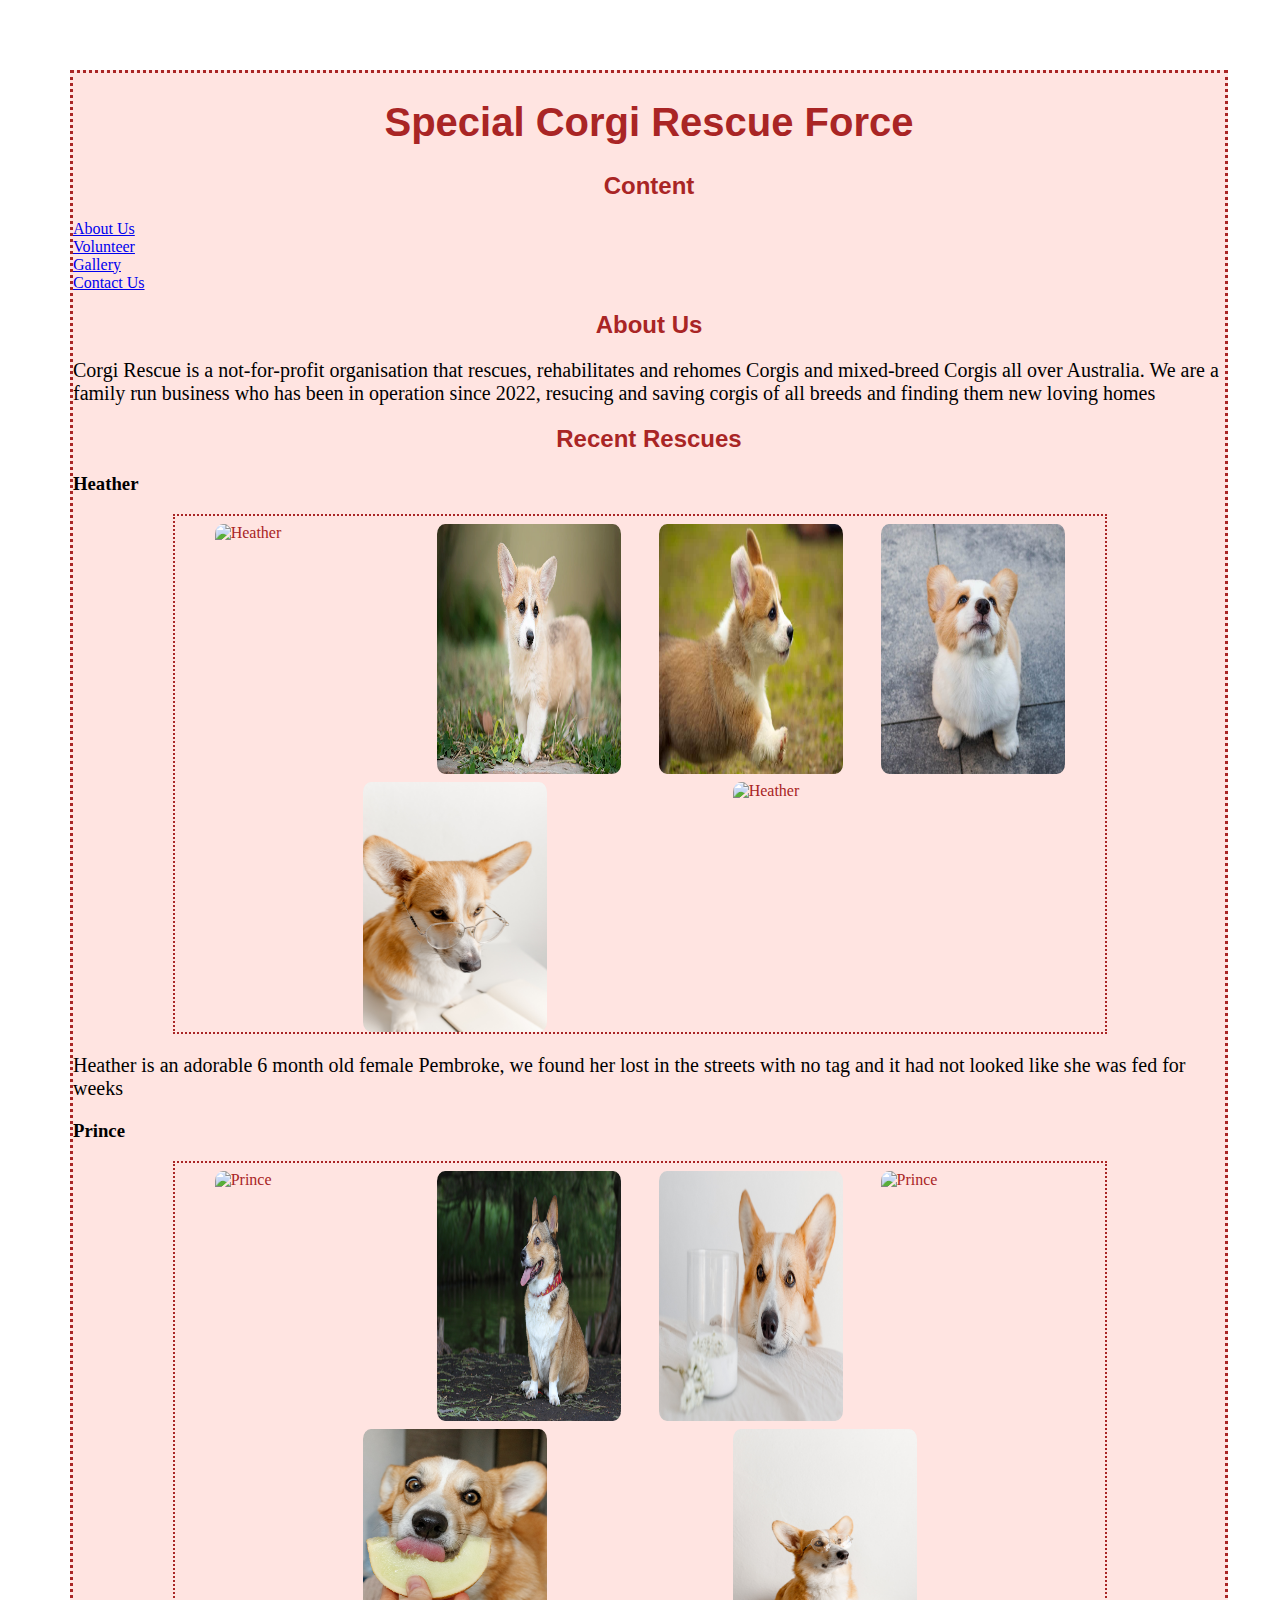
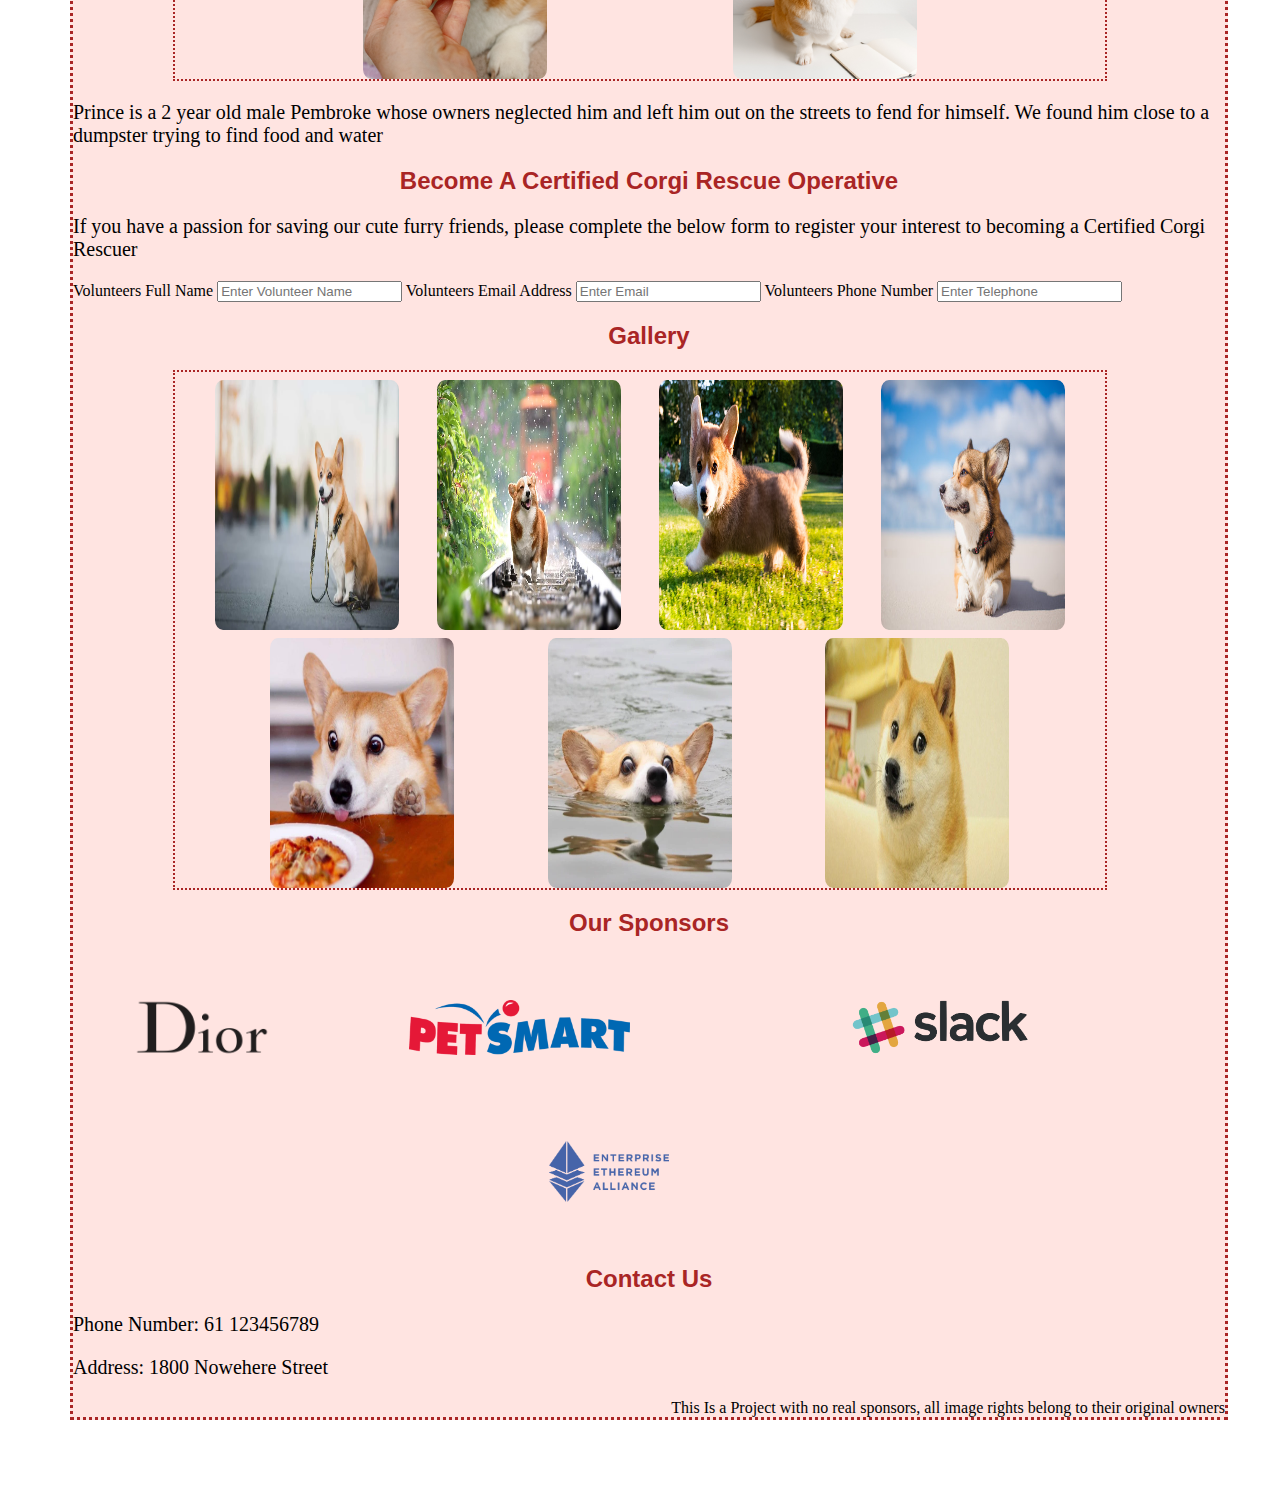
==== Corgi.Rescue.html @ ea7ff08f "Added Sponsors and Gallery" ====
<!DOCTYPE html>
<html lang="en">

<head>
    <meta charset="UTF-8">
    <meta http-equiv="X-UA-Compatible" content="IE=edge">
    <meta name="viewport" content="width=device-width, initial-scale=1.0">
    <link rel="stylesheet" href="./Style.css">
    <title>Corgie Rescue</title>
</head>

<body>
    <h1 class="title">
        Special Corgi Rescue Force
    </h1>

    <div class="container">
        <div class="box">
            <h2>Content</h2>
            <div><a href="#about">About Us</a></div>
            <div><a href="#volunteer">Volunteer</a></div>
            <div><a href="#gallery">Gallery</a> </div>
            <div><a href="#contact">Contact Us</a></div>
        </div>
    </div>

    <h2 id="about">About Us</h2>
    <p>Corgi Rescue is a not-for-profit organisation that rescues, rehabilitates and rehomes Corgis and
        mixed-breed Corgis all over Australia. We are a family run business who has been in operation since 2022,
        resucing and saving corgis of all breeds
        and
        finding them new loving homes </p>


    <h2>Recent Rescues</h2>
    <h3>Heather</h3>
    <div id="gallery">
        <img src="./Images/corgi-puppies.jpg.webp" alt="Heather">
        <img src="./Images/Heather2.webp" alt="Heather">
        <img src="./Images/heather3.jpg" alt="Heather">
        <img src="./Images/heather4.jpeg" alt="Heather">
        <img src="./Images/Heather6.jpg" alt="Heather">
        <img src="./Images/Heather5.jpg" alt="Heather">
    </div>
    <p>Heather is an adorable 6 month old female Pembroke, we found her lost in the streets with no tag and it had
        not
        looked like she was fed for weeks</p>

    <h3>Prince</h3>
    <div id="gallery">
        <img src="./Images/prance-8.webp" alt="Prince">
        <img src="./Images/Prince1.jpg" alt="Prince">
        <img src="./Images/Prince2.jpg" alt="Prince">
        <img src="./Images/Prince3.jpg" alt="Prince">
        <img src="./Images/Prince4.jpg" alt="Prince">
        <img src="./Images/Prince5.jpg" alt="Prince">
    </div>

    <p>Prince is a 2 year old male Pembroke whose owners neglected him and left him out on the streets to fend for
        himself. We found him close to a dumpster trying to find food and water </p>



    <h2 id="volunteer">Become A Certified Corgi Rescue Operative </h2>
    <p> If you have a passion for saving our cute furry friends, please complete the below form to register your
        interest to becoming a Certified Corgi Rescuer</p>

    <form>
        <label for="Volunteer Name">Volunteers Full Name</label>
        <input type="text" name="volunteer" placeholder="Enter Volunteer Name" required>

        <label for="Email">Volunteers Email Address</label>
        <input type="email" name="email" placeholder="Enter Email" required>

        <label for="Volunteer Phone">Volunteers Phone Number</label>
        <input type="tel" name="Phone" placeholder="Enter Telephone" required>

    </form>


    <h2 id="header2">Gallery</h2>
    <div id="gallery">
        <img src="./Images/image1.webp" alt="1">
        <img src="./Images/Image2.jpg" alt="2">
        <img src="./Images/Image3.jpg" alt="3">
        <img src="./Images/Image4.jpg" alt="4">
        <img src="./Images/image7.jpg" alt="4">
        <img src="./Images/image8.webp" alt="4">
        <img src="./Images/image9.jpg" alt="4">
    </div>

    <h2>Our Sponsors</h2>
    <div id="sponsors">
        <a href="https://www.dior.com/en_au?gclid=Cj0KCQjw8uOWBhDXARIsAOxKJ2HAo3D2biQaaz7z6hf-m2jHjbhpG4dKez4THEWgammwGsFh943wiKUaAmkDEALw_wcB"
            target="_blank">
            <img src="./Logos/Dior_logo.png" alt="RSPCA">
        </a>

        <a href="https://www.petsmart.com/" target="_blank">
            <img src="./Logos/Petsmart_Logo-700x176.png">
        </a>

        <a href="https://slack.com/intl/en-au/" target="_blank">
            <img src="./Logos/Slack_logo.png">
        </a>

        <a href="https://entethalliance.org/" target="_blank">
            <img src="./Logos/Enterprise_Ethereum_Alliance_Logo-700x358.png">
        </a>
    </div>

    <div>
        <h2 id="contact">Contact Us</h2>
        <p>Phone Number: 61 123456789</p>
        <p>Address: 1800 Nowehere Street</p>
    </div>

    <footer> This Is a Project with no real sponsors, all image rights belong to their original owners</footer>
</body>

</html>
---- Style.css ----
body * {
    box-sizing: content-box;
}

body {
    background-color: mistyrose;
    margin: 70px;
    border: 3px rgb(169, 37, 37) dotted;
    width: 90%;   
}

html {
    background-image: url(./Images/dc135c0cc37a0f924fde466134e0e82d.jpg);
    background-size: cover;
}

h1 {
    text-align: center;
    font-family: 'Lucida Sans', 'Lucida Sans Regular', 'Lucida Grande', 'Lucida Sans Unicode', Geneva, Verdana, sans-serif;
    font-size: 40px;
    color: rgb(169, 37, 37);
}

.box h2 {
    color: rgb(169, 37, 37);

}

#gallery { /*This is the container for the images */
    display: inline-flex; 
    flex-direction: row;
    flex-wrap: wrap;
    justify-content: space-evenly;
    align-items: center;
    padding: 0 4px;
    color: rgb(169, 37, 37);
    border: 2px rgb(169, 37, 37) dotted;
    width: 80%;
    margin-left: 100px;
}

#gallery img { /*This is to edit the items inside the container */
    width: 20%;
    height: 250px;
    object-fit: fill;
    margin-top: 8px;
    padding: 0 2px;
    border-radius: 10px;
  }
  
h2 {
    font-family: 'Lucida Sans', 'Lucida Sans Regular', 'Lucida Grande', 'Lucida Sans Unicode', Geneva, Verdana, sans-serif;
    text-align: center;
    color: rgb(169, 37, 37);
}

p {
    font-size: 20px;
}



 #sponsors {
    display: flex;
    flex-direction: row;
    flex-wrap: wrap;
    justify-content: center;
    width: 100%;
    background: mistyrose;
 } 

 #sponsors img {
    object-fit: contain;
    width: 50%;
    height: 100px;
    background-color: mistyrose;
    padding: 20px;
    margin-right: 5px;
    
 }



@media  (max-width: 800px) {
    #gallery img {
        width: 50%;
    }
}

@media (max-width: 600px) {
    #gallery img {
        width: 100px;
    }
}

@media (max-width 1000px)
{ #gallery img {
    width: 80%;
    height: 200px;
}
}

footer {
    text-align:end
}
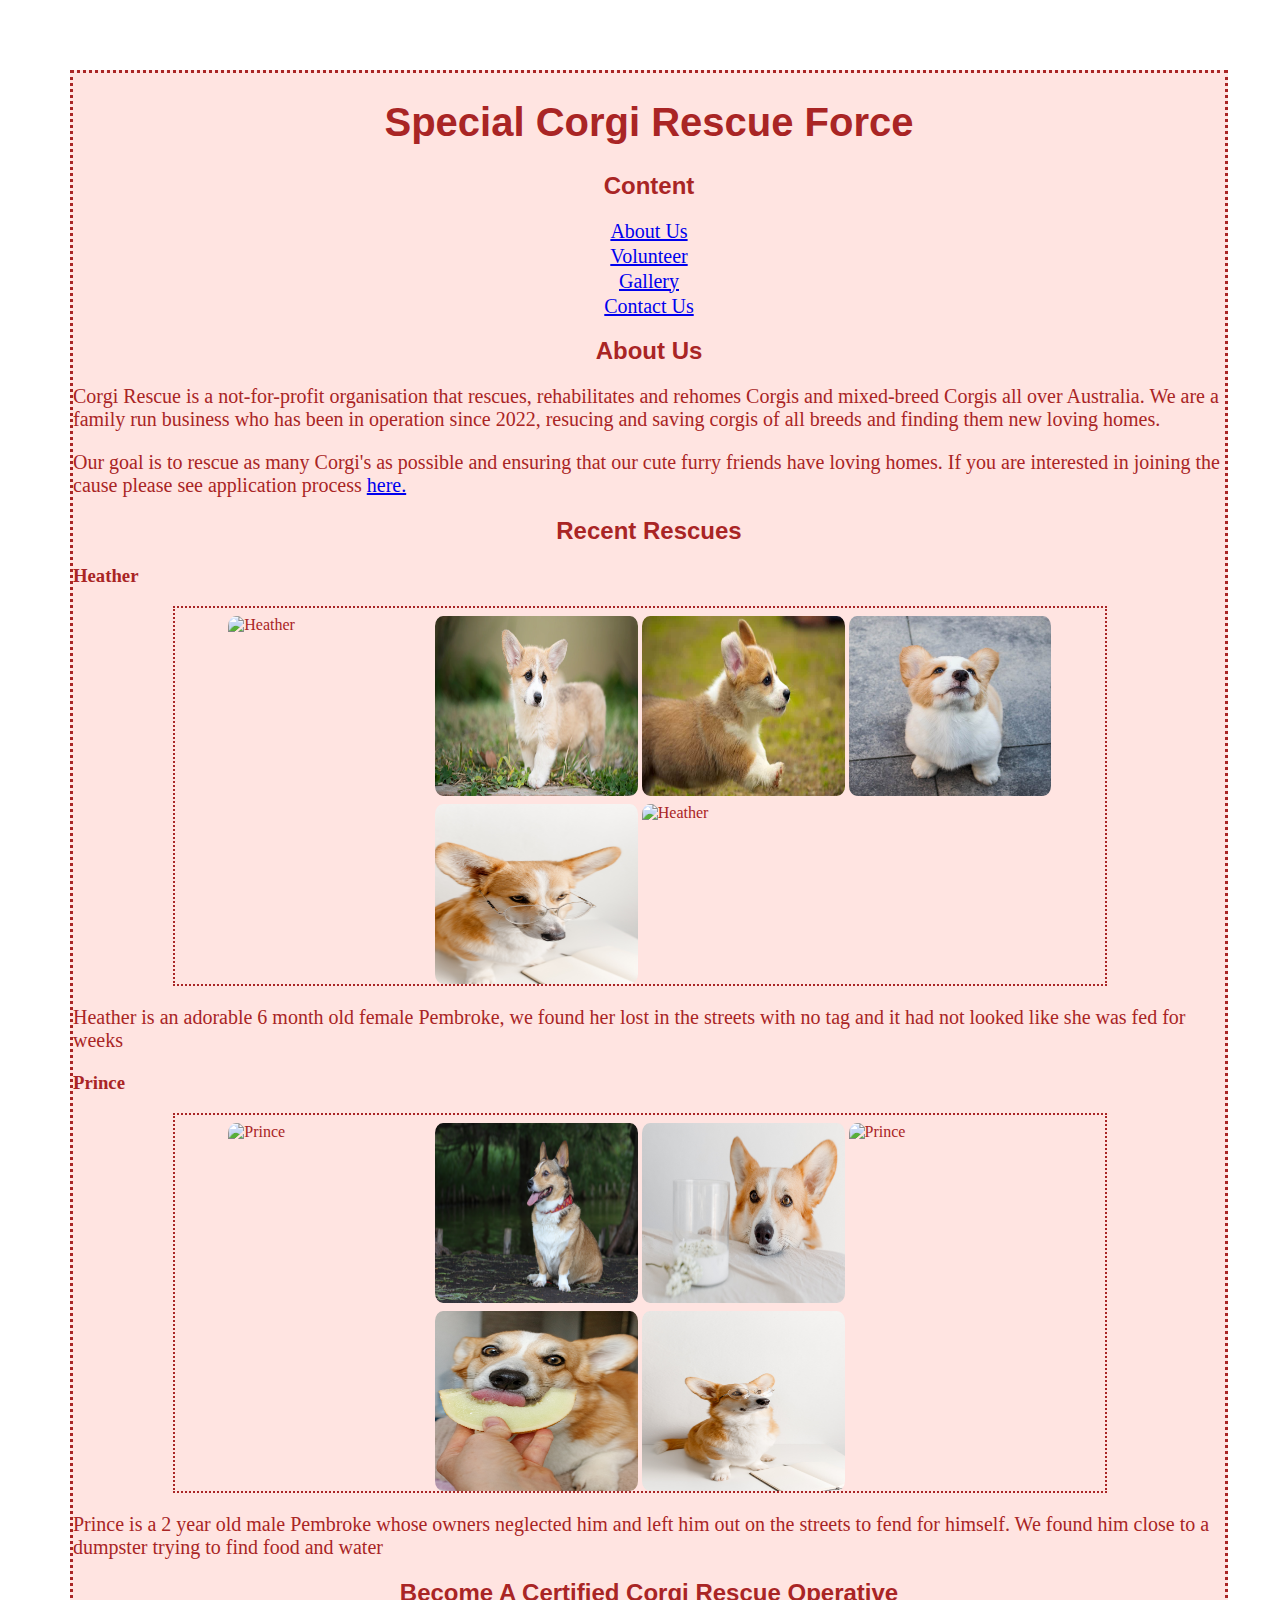
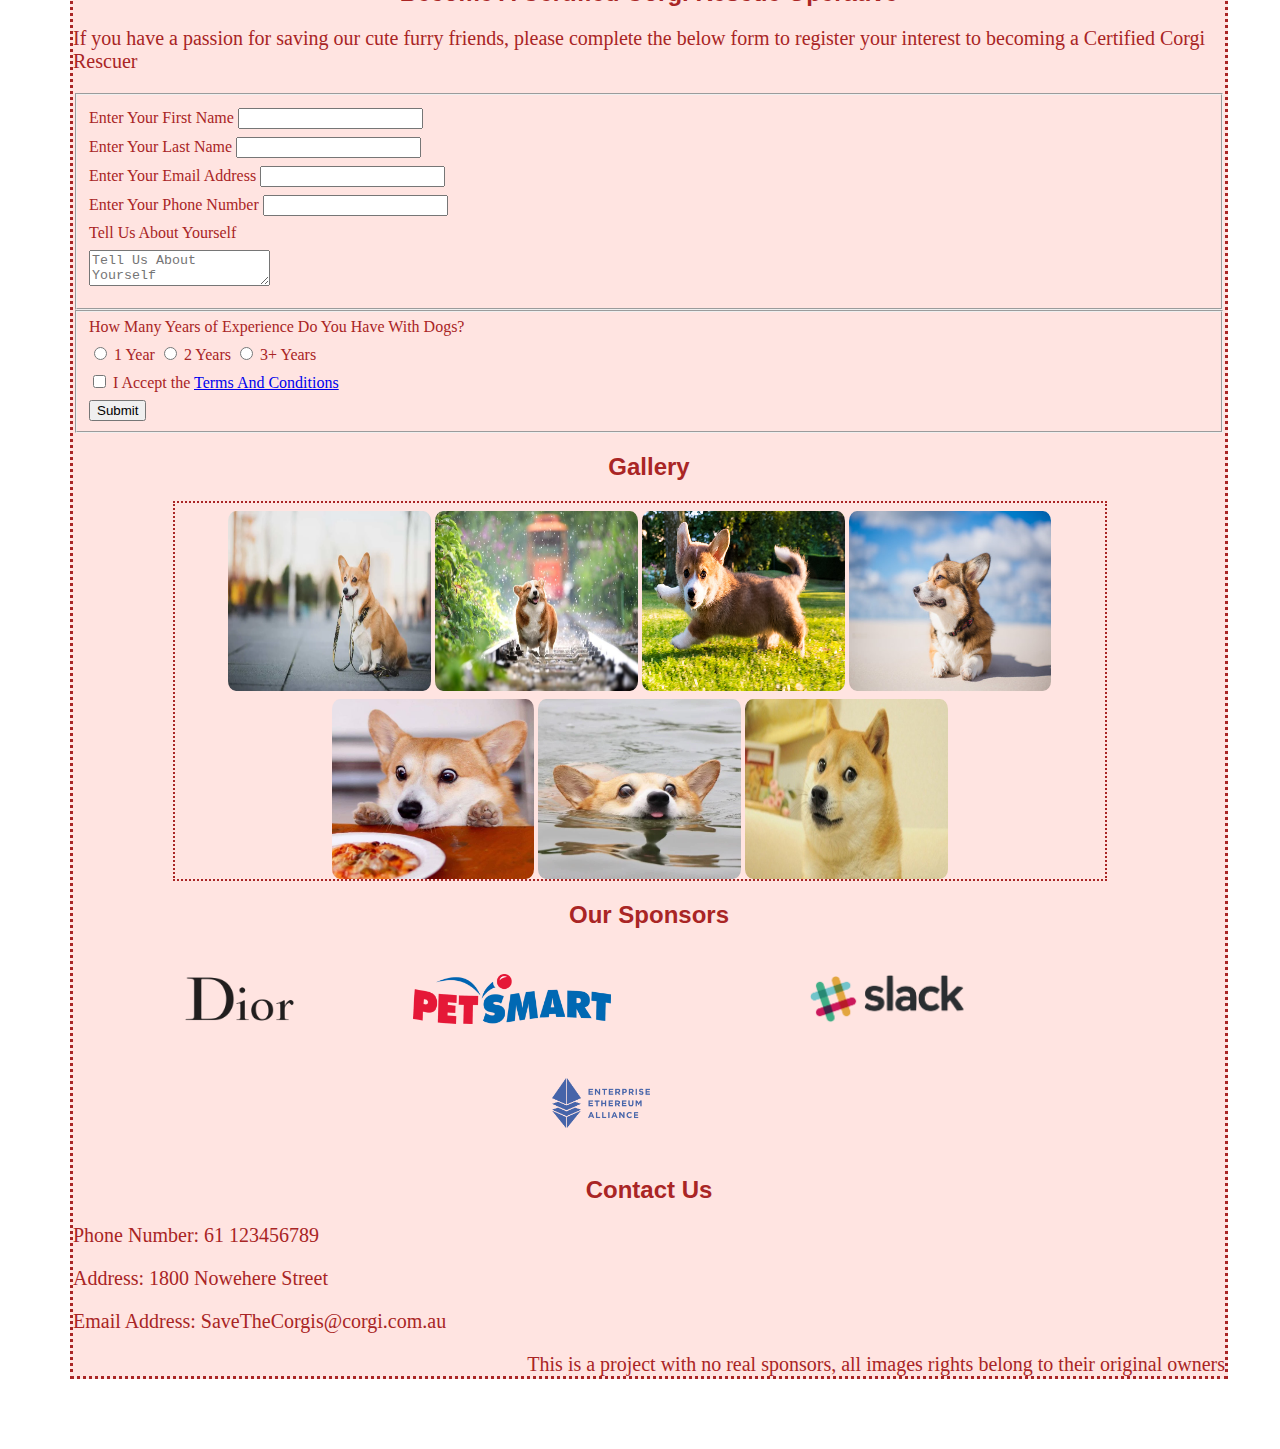
==== commit 0b719f0a: "Added Forms" ====
--- a/Corgi.Rescue.html
+++ b/Corgi.Rescue.html
@@ -28,13 +28,15 @@
     <p>Corgi Rescue is a not-for-profit organisation that rescues, rehabilitates and rehomes Corgis and
         mixed-breed Corgis all over Australia. We are a family run business who has been in operation since 2022,
         resucing and saving corgis of all breeds
-        and
-        finding them new loving homes </p>
+        and finding them new loving homes. </p>
+
+    <p>Our goal is to rescue as many Corgi's as possible and ensuring that our cute furry friends have loving homes. If
+        you are interested in joining the cause please see application process <a href="#volunteer"> here.</a></p>
 
 
     <h2>Recent Rescues</h2>
     <h3>Heather</h3>
-    <div id="gallery">
+    <div id="recent">
         <img src="./Images/corgi-puppies.jpg.webp" alt="Heather">
         <img src="./Images/Heather2.webp" alt="Heather">
         <img src="./Images/heather3.jpg" alt="Heather">
@@ -47,7 +49,7 @@
         looked like she was fed for weeks</p>
 
     <h3>Prince</h3>
-    <div id="gallery">
+    <div id="recent">
         <img src="./Images/prance-8.webp" alt="Prince">
         <img src="./Images/Prince1.jpg" alt="Prince">
         <img src="./Images/Prince2.jpg" alt="Prince">
@@ -59,21 +61,52 @@
     <p>Prince is a 2 year old male Pembroke whose owners neglected him and left him out on the streets to fend for
         himself. We found him close to a dumpster trying to find food and water </p>
 
-
-
     <h2 id="volunteer">Become A Certified Corgi Rescue Operative </h2>
     <p> If you have a passion for saving our cute furry friends, please complete the below form to register your
         interest to becoming a Certified Corgi Rescuer</p>
 
     <form>
-        <label for="Volunteer Name">Volunteers Full Name</label>
-        <input type="text" name="volunteer" placeholder="Enter Volunteer Name" required>
+        <fieldset>
+            <label> Enter Your First Name
+                <input type="text" required>
 
-        <label for="Email">Volunteers Email Address</label>
-        <input type="email" name="email" placeholder="Enter Email" required>
+            </label>
+            <label> Enter Your Last Name
+                <input type="text" required>
 
-        <label for="Volunteer Phone">Volunteers Phone Number</label>
-        <input type="tel" name="Phone" placeholder="Enter Telephone" required>
+            </label>
+            <label> Enter Your Email Address
+                <input type="email" required>
+
+            </label>
+            <label> Enter Your Phone Number
+                <input type="tel" required>
+                <div></div>
+                <label> Tell Us About Yourself</label>
+                <textarea type="message" placeholder="Tell Us About Yourself" required></textarea>
+
+            </label>
+
+
+        </fieldset>
+
+        <fieldset> How Many Years of Experience Do You Have With Dogs?
+            <label>
+                <input type="radio" required name="Years" /> 1 Year
+
+                <input type="radio" required name="Years"> 2 Years
+
+                <input type="radio" required name="Years"> 3+ Years
+
+            </label>
+            <label>
+                <input type="checkbox" required> I Accept the <a href="./Terms.html" target="_blank">Terms And
+                    Conditions</a>
+            </label>
+            <input type="submit" value="Submit">
+
+        </fieldset>
+
 
     </form>
 
@@ -113,9 +146,10 @@
         <h2 id="contact">Contact Us</h2>
         <p>Phone Number: 61 123456789</p>
         <p>Address: 1800 Nowehere Street</p>
+        <p>Email Address: SaveTheCorgis@corgi.com.au</p>
     </div>
 
-    <footer> This Is a Project with no real sponsors, all image rights belong to their original owners</footer>
+    <footer> This is a project with no real sponsors, all images rights belong to their original owners</footer>
 </body>
 
 </html>--- a/Style.css
+++ b/Style.css
@@ -6,7 +6,8 @@
     background-color: mistyrose;
     margin: 70px;
     border: 3px rgb(169, 37, 37) dotted;
-    width: 90%;   
+    width: 90%;
+    color: rgb(169, 37, 37);   
 }
 
 html {
@@ -26,11 +27,17 @@
 
 }
 
+.box div {
+    font-size: 20px;
+    text-align: center;
+    margin-top: 2px;
+}
+
 #gallery { /*This is the container for the images */
     display: inline-flex; 
     flex-direction: row;
     flex-wrap: wrap;
-    justify-content: space-evenly;
+    justify-content: center;
     align-items: center;
     padding: 0 4px;
     color: rgb(169, 37, 37);
@@ -40,14 +47,48 @@
 }
 
 #gallery img { /*This is to edit the items inside the container */
-    width: 20%;
-    height: 250px;
+    width: 22%;
+    height: 20vh;
     object-fit: fill;
     margin-top: 8px;
     padding: 0 2px;
     border-radius: 10px;
+    
+  }
+
+  #gallery img:hover {
+    background-color: red;
+    border: 2px dotted red;
   }
   
+
+#recent {
+display: inline-flex; 
+    flex-direction: row;
+    flex-wrap: wrap;
+    justify-content: center;
+    align-items: center;
+    padding: 0 4px;
+    color: rgb(169, 37, 37);
+    border: 2px rgb(169, 37, 37) dotted;
+    width: 80%;
+    margin-left: 100px;
+}
+
+#recent img {
+    width: 22%;
+    height: 20vh;
+    object-fit: fill;
+    margin-top: 8px;
+    padding: 0 2px;
+    border-radius: 10px;
+}
+
+#recent img:hover {
+    border: 2px dotted red;
+    background-color: red;
+}
+
 h2 {
     font-family: 'Lucida Sans', 'Lucida Sans Regular', 'Lucida Grande', 'Lucida Sans Unicode', Geneva, Verdana, sans-serif;
     text-align: center;
@@ -59,14 +100,15 @@
 }
 
 
-
  #sponsors {
     display: flex;
     flex-direction: row;
     flex-wrap: wrap;
     justify-content: center;
-    width: 100%;
+    width: 95%;
     background: mistyrose;
+    margin-left: 30px;
+    margin-right: 30px;
  } 
 
  #sponsors img {
@@ -74,11 +116,19 @@
     width: 50%;
     height: 100px;
     background-color: mistyrose;
-    padding: 20px;
-    margin-right: 5px;
-    
+    justify-content: space-evenly;
  }
 
+ #sponsors img:hover {
+    border: 2px solid red;
+ }
+
+ /*This is to edit the forms section*/
+
+ label {
+    display: block;
+    margin: 0.5rem 0;
+ }
 
 
 @media  (max-width: 800px) {
@@ -101,5 +151,6 @@
 }
 
 footer {
-    text-align:end
+    text-align:end;
+    font-size: 20px
 }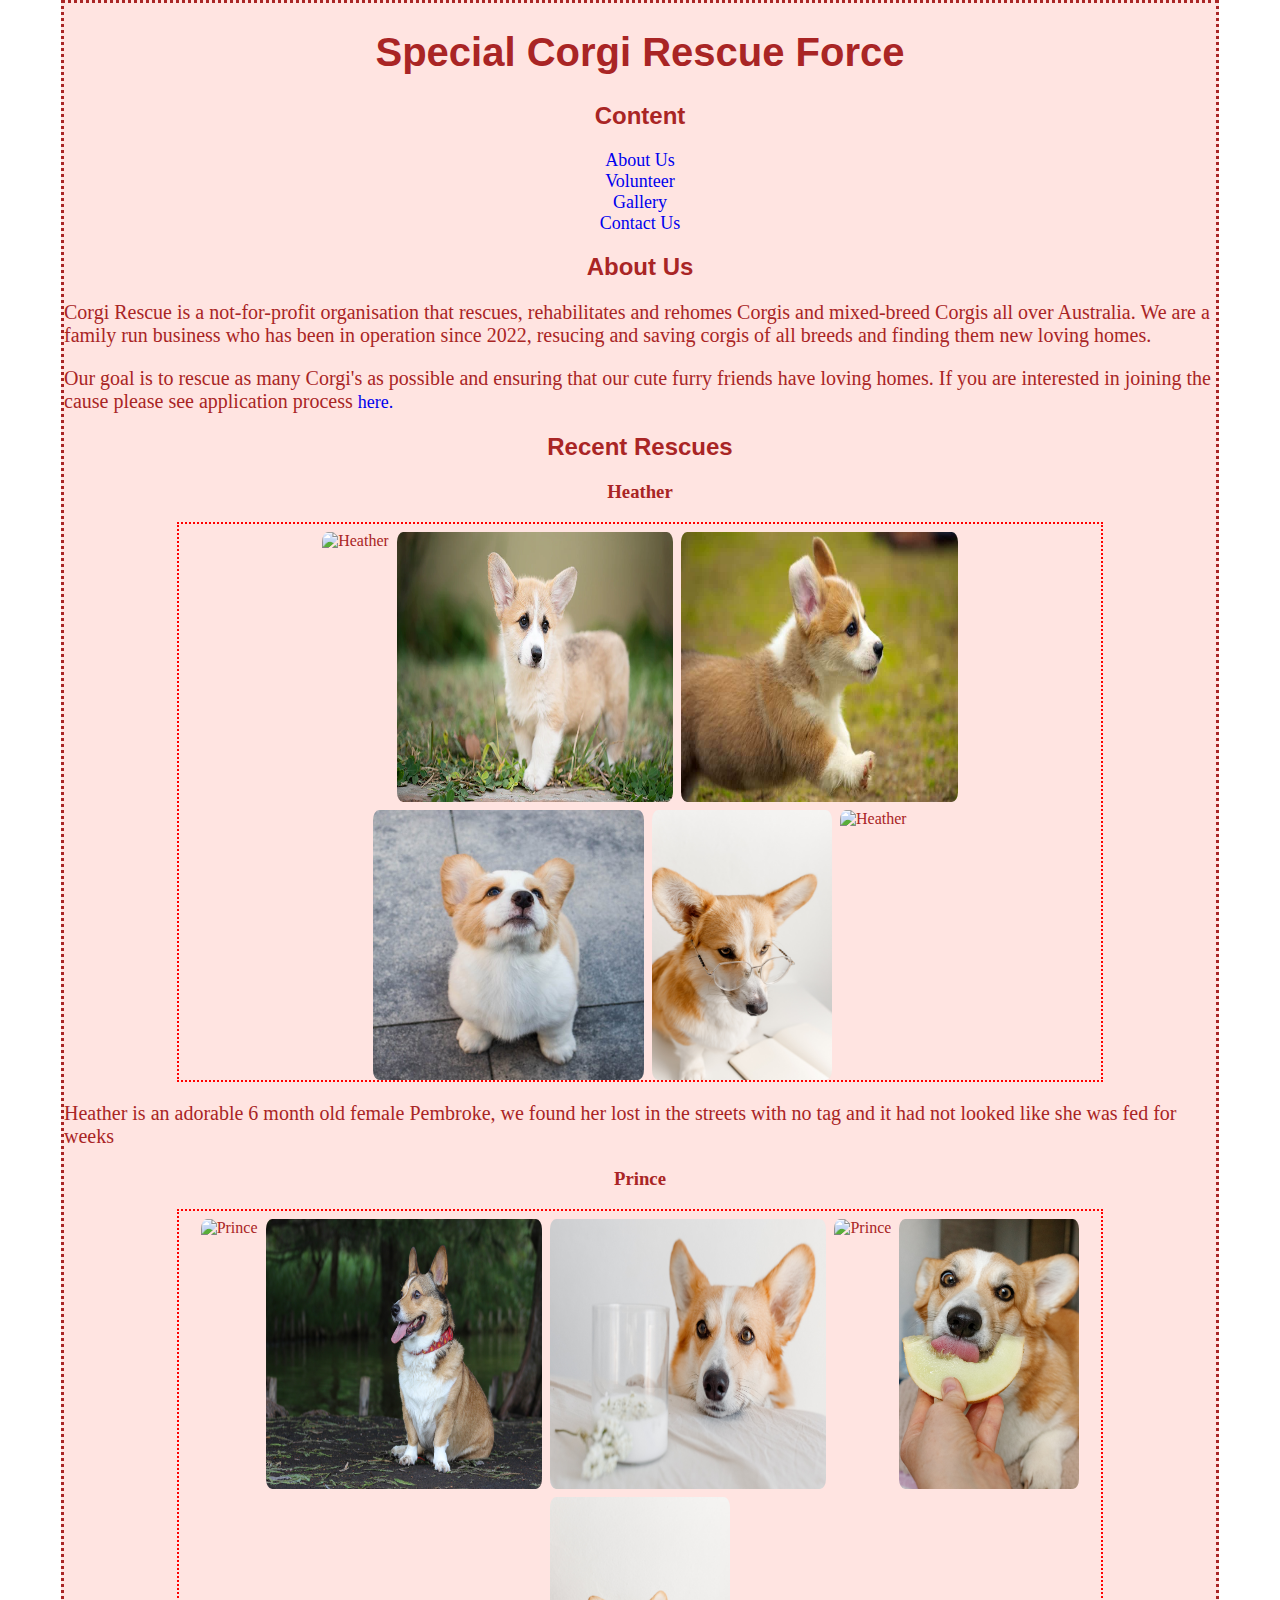
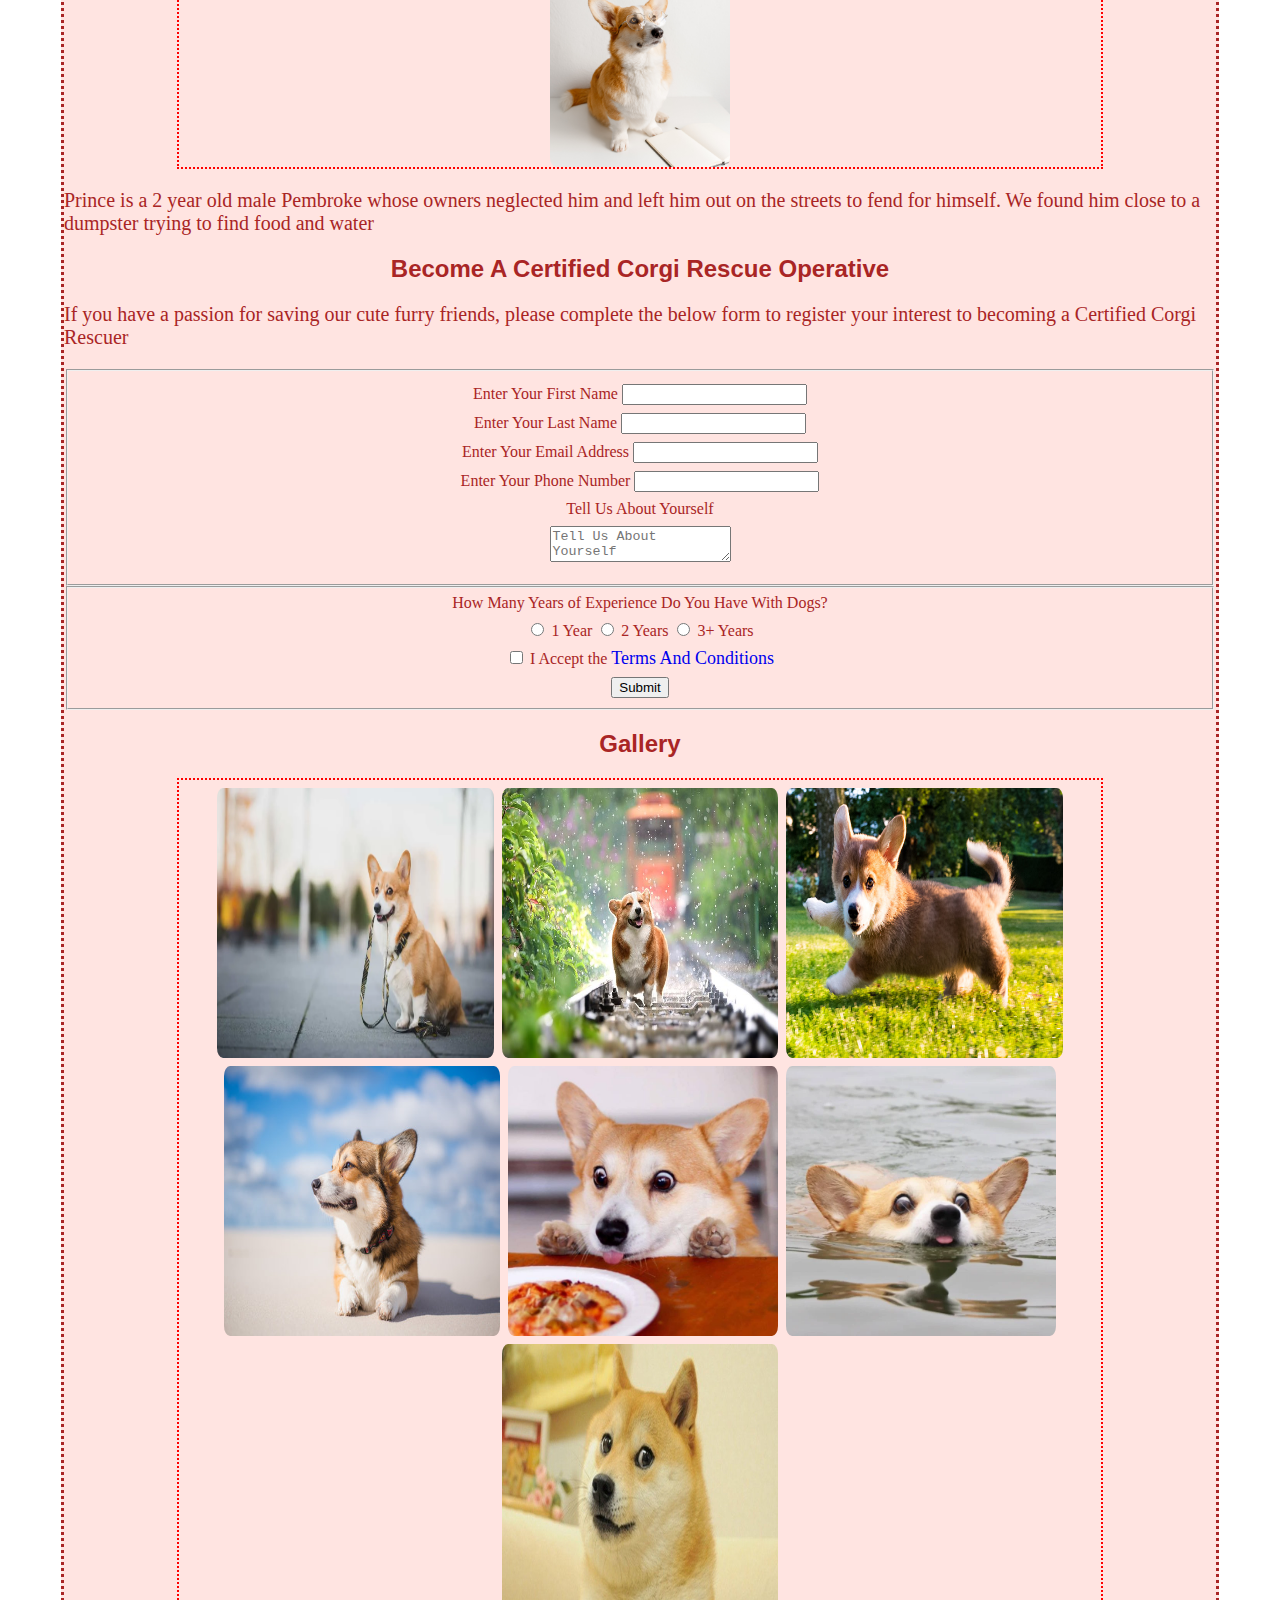
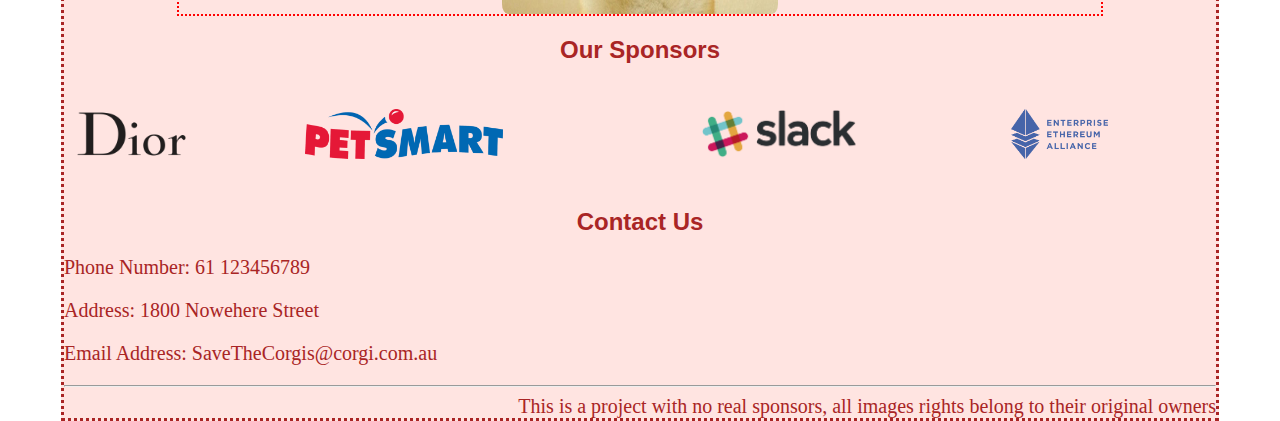
==== commit c13331b6: "Completed Assignment" ====
--- a/Corgi.Rescue.html
+++ b/Corgi.Rescue.html
@@ -13,15 +13,12 @@
     <h1 class="title">
         Special Corgi Rescue Force
     </h1>
-
-    <div class="container">
-        <div class="box">
-            <h2>Content</h2>
-            <div><a href="#about">About Us</a></div>
-            <div><a href="#volunteer">Volunteer</a></div>
-            <div><a href="#gallery">Gallery</a> </div>
-            <div><a href="#contact">Contact Us</a></div>
-        </div>
+    <h2 class="contents">Content</h2>
+    <div class="contents"><a href="#about">About Us</a></div>
+    <div class="contents"><a href="#volunteer">Volunteer</a></div>
+    <div class="contents"><a href="#gallery">Gallery</a> </div>
+    <div class="contents"><a href="#contact">Contact Us</a></div>
+    </div>
     </div>
 
     <h2 id="about">About Us</h2>
@@ -36,7 +33,7 @@
 
     <h2>Recent Rescues</h2>
     <h3>Heather</h3>
-    <div id="recent">
+    <div class="container">
         <img src="./Images/corgi-puppies.jpg.webp" alt="Heather">
         <img src="./Images/Heather2.webp" alt="Heather">
         <img src="./Images/heather3.jpg" alt="Heather">
@@ -49,7 +46,7 @@
         looked like she was fed for weeks</p>
 
     <h3>Prince</h3>
-    <div id="recent">
+    <div class="container">
         <img src="./Images/prance-8.webp" alt="Prince">
         <img src="./Images/Prince1.jpg" alt="Prince">
         <img src="./Images/Prince2.jpg" alt="Prince">
@@ -112,7 +109,7 @@
 
 
     <h2 id="header2">Gallery</h2>
-    <div id="gallery">
+    <div class="container">
         <img src="./Images/image1.webp" alt="1">
         <img src="./Images/Image2.jpg" alt="2">
         <img src="./Images/Image3.jpg" alt="3">
@@ -148,7 +145,7 @@
         <p>Address: 1800 Nowehere Street</p>
         <p>Email Address: SaveTheCorgis@corgi.com.au</p>
     </div>
-
+    <hr>
     <footer> This is a project with no real sponsors, all images rights belong to their original owners</footer>
 </body>
 
--- a/Style.css
+++ b/Style.css
@@ -1,156 +1,131 @@
 body * {
-    box-sizing: content-box;
+box-sizing: content-box;
 }
 
 body {
-    background-color: mistyrose;
-    margin: 70px;
-    border: 3px rgb(169, 37, 37) dotted;
-    width: 90%;
-    color: rgb(169, 37, 37);   
+background-color: mistyrose;
+margin: 0 auto;
+border: 3px rgb(169, 37, 37) dotted;
+max-width: 90%;
+color: rgb(169, 37, 37);   
 }
 
 html {
-    background-image: url(./Images/dc135c0cc37a0f924fde466134e0e82d.jpg);
-    background-size: cover;
+background-image: url(./Images/dc135c0cc37a0f924fde466134e0e82d.jpg);
+background-size: fill;
 }
 
 h1 {
-    text-align: center;
-    font-family: 'Lucida Sans', 'Lucida Sans Regular', 'Lucida Grande', 'Lucida Sans Unicode', Geneva, Verdana, sans-serif;
-    font-size: 40px;
-    color: rgb(169, 37, 37);
+text-align: center;
+font-family: 'Lucida Sans', 'Lucida Sans Regular', 'Lucida Grande', 'Lucida Sans Unicode', Geneva, Verdana, sans-serif;
+font-size: 40px;
+color: rgb(169, 37, 37);
 }
 
-.box h2 {
-    color: rgb(169, 37, 37);
+.contents {
+text-align: center;
+}
+
+h3 {
+text-align: center;
+}
+
+.container {
+display: flex;
+flex-direction: row;
+flex-wrap: wrap;
+justify-content: center;
+max-width: 80%;
+background: mistyrose;
+border: 2px red dotted;
+margin: 0 auto;  
+}
+
+
+.container img {
+max-width: 30%;
+height: 30vh;
+object-fit: fill;
+margin-top: 8px;
+padding: 0 4px;
+border-radius: 10px;
 
 }
 
-.box div {
-    font-size: 20px;
-    text-align: center;
-    margin-top: 2px;
-}
-
-#gallery { /*This is the container for the images */
-    display: inline-flex; 
-    flex-direction: row;
-    flex-wrap: wrap;
-    justify-content: center;
-    align-items: center;
-    padding: 0 4px;
-    color: rgb(169, 37, 37);
-    border: 2px rgb(169, 37, 37) dotted;
-    width: 80%;
-    margin-left: 100px;
-}
-
-#gallery img { /*This is to edit the items inside the container */
-    width: 22%;
-    height: 20vh;
-    object-fit: fill;
-    margin-top: 8px;
-    padding: 0 2px;
-    border-radius: 10px;
-    
-  }
-
-  #gallery img:hover {
-    background-color: red;
-    border: 2px dotted red;
-  }
-  
-
-#recent {
-display: inline-flex; 
-    flex-direction: row;
-    flex-wrap: wrap;
-    justify-content: center;
-    align-items: center;
-    padding: 0 4px;
-    color: rgb(169, 37, 37);
-    border: 2px rgb(169, 37, 37) dotted;
-    width: 80%;
-    margin-left: 100px;
-}
-
-#recent img {
-    width: 22%;
-    height: 20vh;
-    object-fit: fill;
-    margin-top: 8px;
-    padding: 0 2px;
-    border-radius: 10px;
-}
-
-#recent img:hover {
-    border: 2px dotted red;
-    background-color: red;
+.container img:hover {
+border: 2px dotted red;
 }
 
 h2 {
-    font-family: 'Lucida Sans', 'Lucida Sans Regular', 'Lucida Grande', 'Lucida Sans Unicode', Geneva, Verdana, sans-serif;
-    text-align: center;
-    color: rgb(169, 37, 37);
+font-family: 'Lucida Sans', 'Lucida Sans Regular', 'Lucida Grande', 'Lucida Sans Unicode', Geneva, Verdana, sans-serif;
+text-align: center;
+color: rgb(169, 37, 37);
 }
 
 p {
-    font-size: 20px;
+font-size: 20px;
+}
+
+#sponsors {
+display: flex;
+width: 100%;
+justify-content: center;
+}
+
+#sponsors img {
+object-fit: contain;
+width: 50%;
+height: 100px;
+background-color: mistyrose;
+justify-content: space-between;
+}
+
+#sponsors img:hover {
+border: 2px solid black;
 }
 
 
- #sponsors {
-    display: flex;
-    flex-direction: row;
-    flex-wrap: wrap;
-    justify-content: center;
-    width: 95%;
-    background: mistyrose;
-    margin-left: 30px;
-    margin-right: 30px;
- } 
-
- #sponsors img {
-    object-fit: contain;
-    width: 50%;
-    height: 100px;
-    background-color: mistyrose;
-    justify-content: space-evenly;
- }
-
- #sponsors img:hover {
-    border: 2px solid red;
- }
-
- /*This is to edit the forms section*/
-
- label {
-    display: block;
-    margin: 0.5rem 0;
- }
+label {
+display: block;
+margin: 0.5rem 0;
+}
 
 
-@media  (max-width: 800px) {
-    #gallery img {
-        width: 50%;
-    }
+footer {
+text-align:end;
+font-size: 20px
 }
 
-@media (max-width: 600px) {
-    #gallery img {
-        width: 100px;
-    }
-}
-
-@media (max-width 1000px)
-{ #gallery img {
-    width: 80%;
-    height: 200px;
+@media (max-width: 400px) {
+.container img {
+width: 100%;
+display: flex;
+flex-direction: column;
+object-fit: fill;
+clear: both;
 }
 }
 
+@media (max-width: 400px) {
 footer {
-    text-align:end;
-    font-size: 20px
-}+    text-align: end;
+    font-size: 15px;    
+}
+}
+
+a:visited {
+color: blue;
+}
+
+a:hover {
+color: red;
+}
+
+a {
+text-decoration: none;
+font-size: 18px;
+}
+
+form {
+text-align: center;
+}
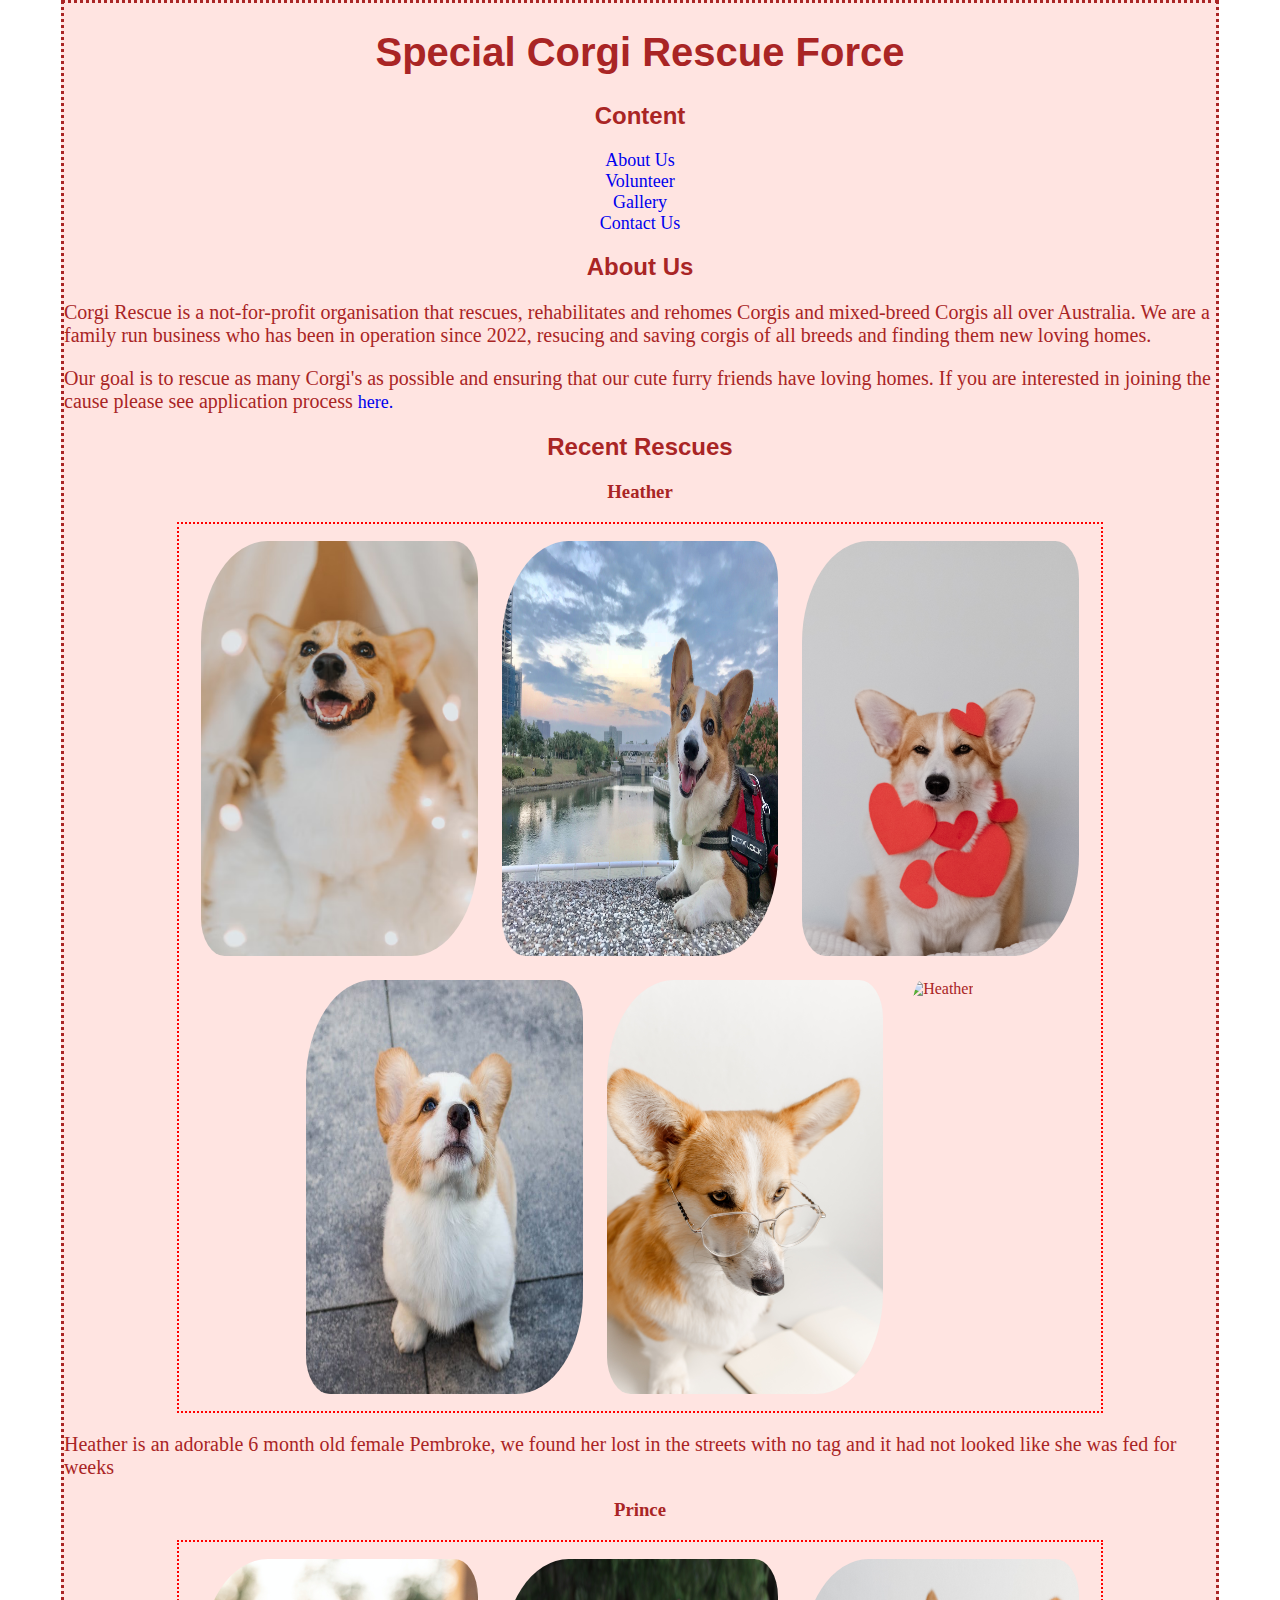
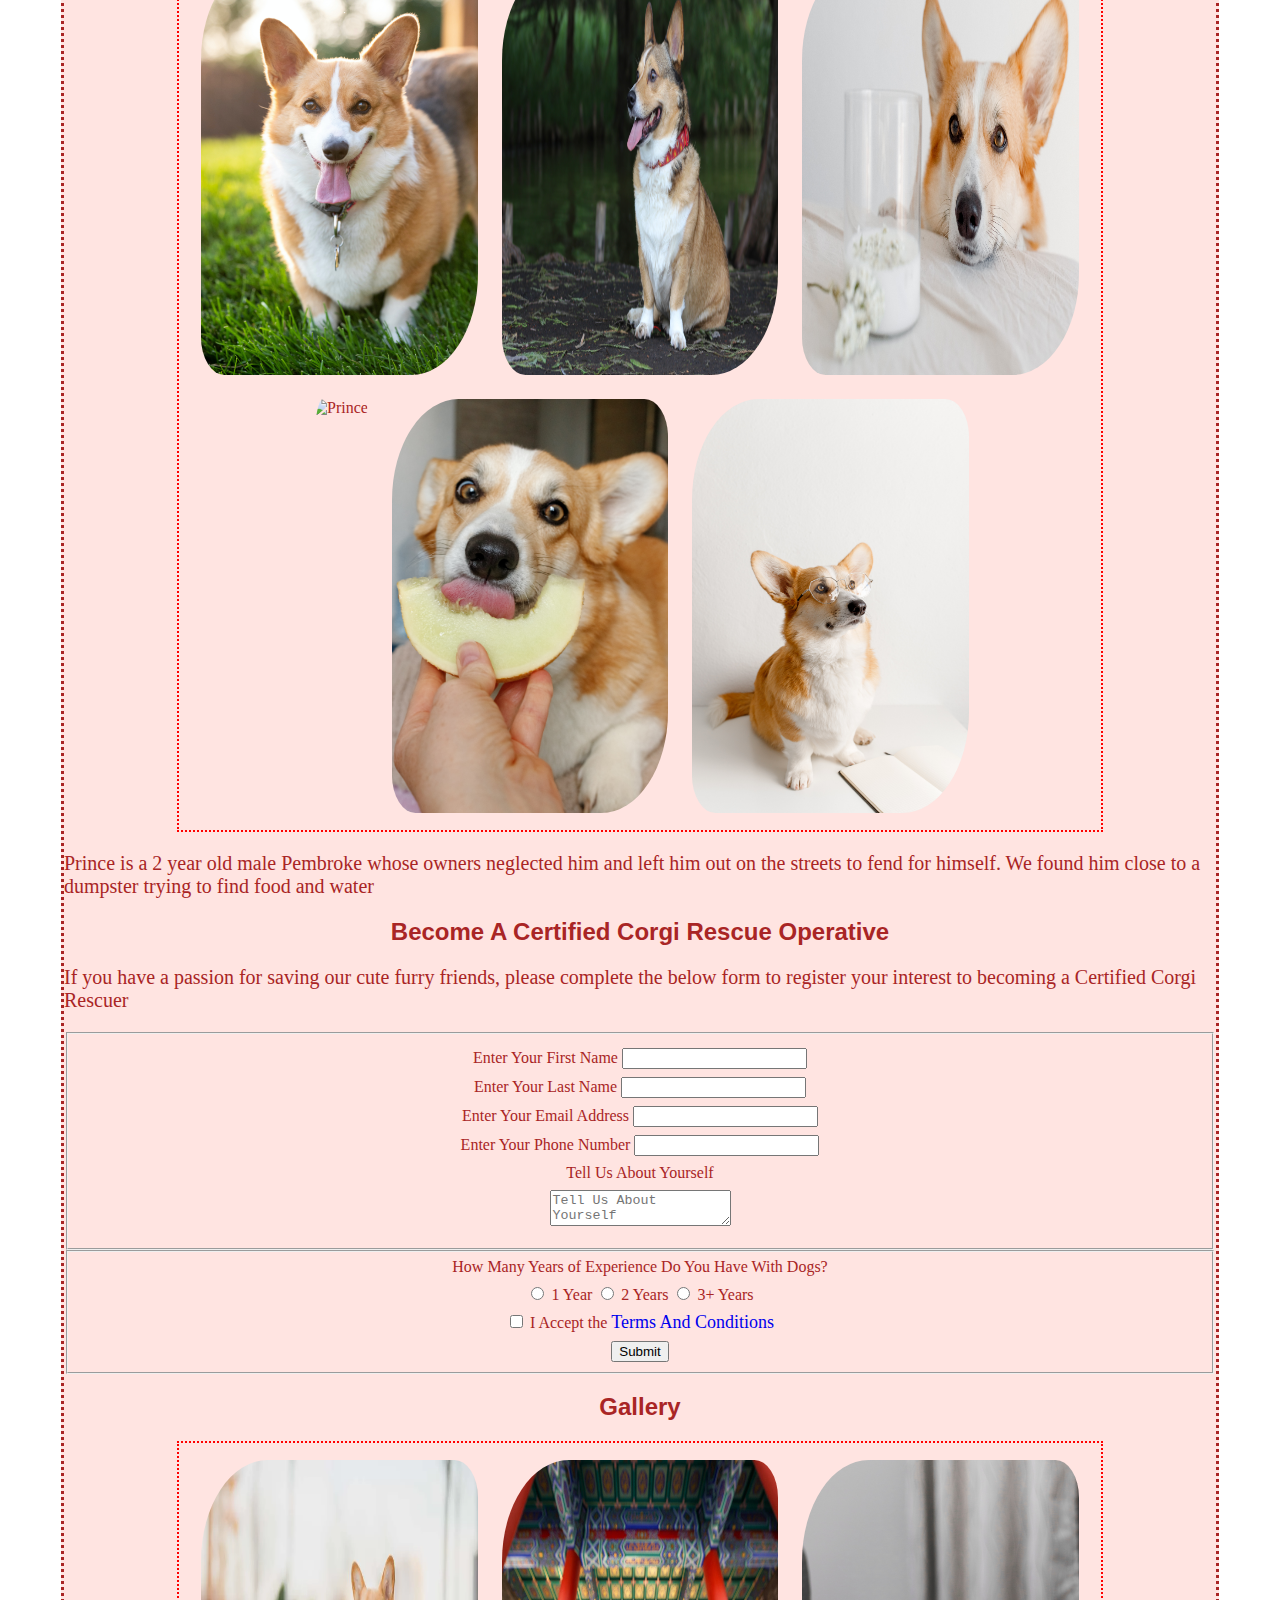
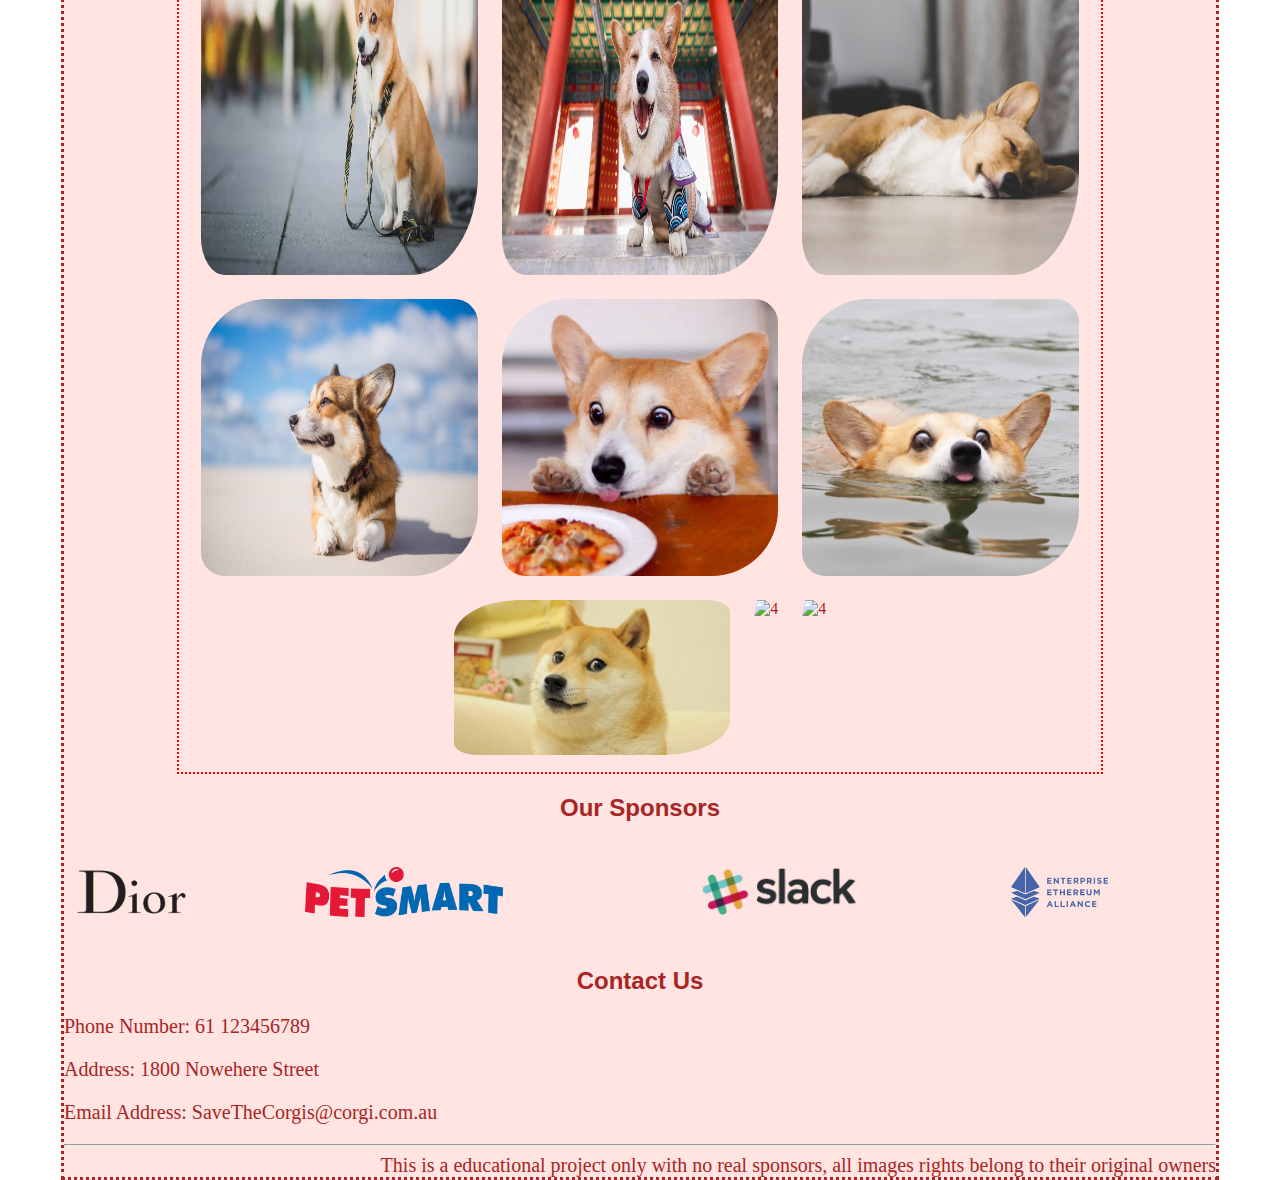
==== commit 095faeb8: "Last and Final Commit/Updated images and container height" ====
--- a/Corgi.Rescue.html
+++ b/Corgi.Rescue.html
@@ -34,9 +34,9 @@
     <h2>Recent Rescues</h2>
     <h3>Heather</h3>
     <div class="container">
-        <img src="./Images/corgi-puppies.jpg.webp" alt="Heather">
-        <img src="./Images/Heather2.webp" alt="Heather">
-        <img src="./Images/heather3.jpg" alt="Heather">
+        <img src="./Images/Heather1.avif" alt="Heather">
+        <img src="./Images/shiangling--xuT3I69J0M-unsplash.jpg" alt="Heather">
+        <img src="./Images/ivana-la-61jg6zviI7I-unsplash.jpg" alt="Heather">
         <img src="./Images/heather4.jpeg" alt="Heather">
         <img src="./Images/Heather6.jpg" alt="Heather">
         <img src="./Images/Heather5.jpg" alt="Heather">
@@ -47,7 +47,7 @@
 
     <h3>Prince</h3>
     <div class="container">
-        <img src="./Images/prance-8.webp" alt="Prince">
+        <img src="./Images/peter-pryharski-3cMzkE-hRaA-unsplash.jpg" alt="Prince">
         <img src="./Images/Prince1.jpg" alt="Prince">
         <img src="./Images/Prince2.jpg" alt="Prince">
         <img src="./Images/Prince3.jpg" alt="Prince">
@@ -111,12 +111,14 @@
     <h2 id="header2">Gallery</h2>
     <div class="container">
         <img src="./Images/image1.webp" alt="1">
-        <img src="./Images/Image2.jpg" alt="2">
-        <img src="./Images/Image3.jpg" alt="3">
+        <img src="./Images/dog-g00632b7af_1920.jpg" alt="2">
+        <img src="./Images/pexels-javon-swaby-1714454.jpg" alt="3">
         <img src="./Images/Image4.jpg" alt="4">
         <img src="./Images/image7.jpg" alt="4">
         <img src="./Images/image8.webp" alt="4">
         <img src="./Images/image9.jpg" alt="4">
+        <img src="./Images/pexels-nataliya-vaitkevich-6773095.jpg" alt="4">
+        <img src="./Images/pexels-nataliya-vaitkevich-5641809.jpg" alt="4">
     </div>
 
     <h2>Our Sponsors</h2>
@@ -146,7 +148,8 @@
         <p>Email Address: SaveTheCorgis@corgi.com.au</p>
     </div>
     <hr>
-    <footer> This is a project with no real sponsors, all images rights belong to their original owners</footer>
+    <footer> This is a educational project only with no real sponsors, all images rights belong to their original owners
+    </footer>
 </body>
 
 </html>--- a/Style.css
+++ b/Style.css
@@ -39,6 +39,7 @@
 background: mistyrose;
 border: 2px red dotted;
 margin: 0 auto;  
+padding: 5px 0px 5px 0px;
 }
 
 
@@ -46,9 +47,10 @@
 max-width: 30%;
 height: 30vh;
 object-fit: fill;
-margin-top: 8px;
-padding: 0 4px;
-border-radius: 10px;
+margin: 7px;
+padding: 5px 5px 5px 5px;
+border-radius: 25% 10%;
+height: auto;
 
 }
 
@@ -98,11 +100,9 @@
 
 @media (max-width: 400px) {
 .container img {
-width: 100%;
-display: flex;
-flex-direction: column;
-object-fit: fill;
-clear: both;
+width: 50%;
+height:auto;
+
 }
 }
 
